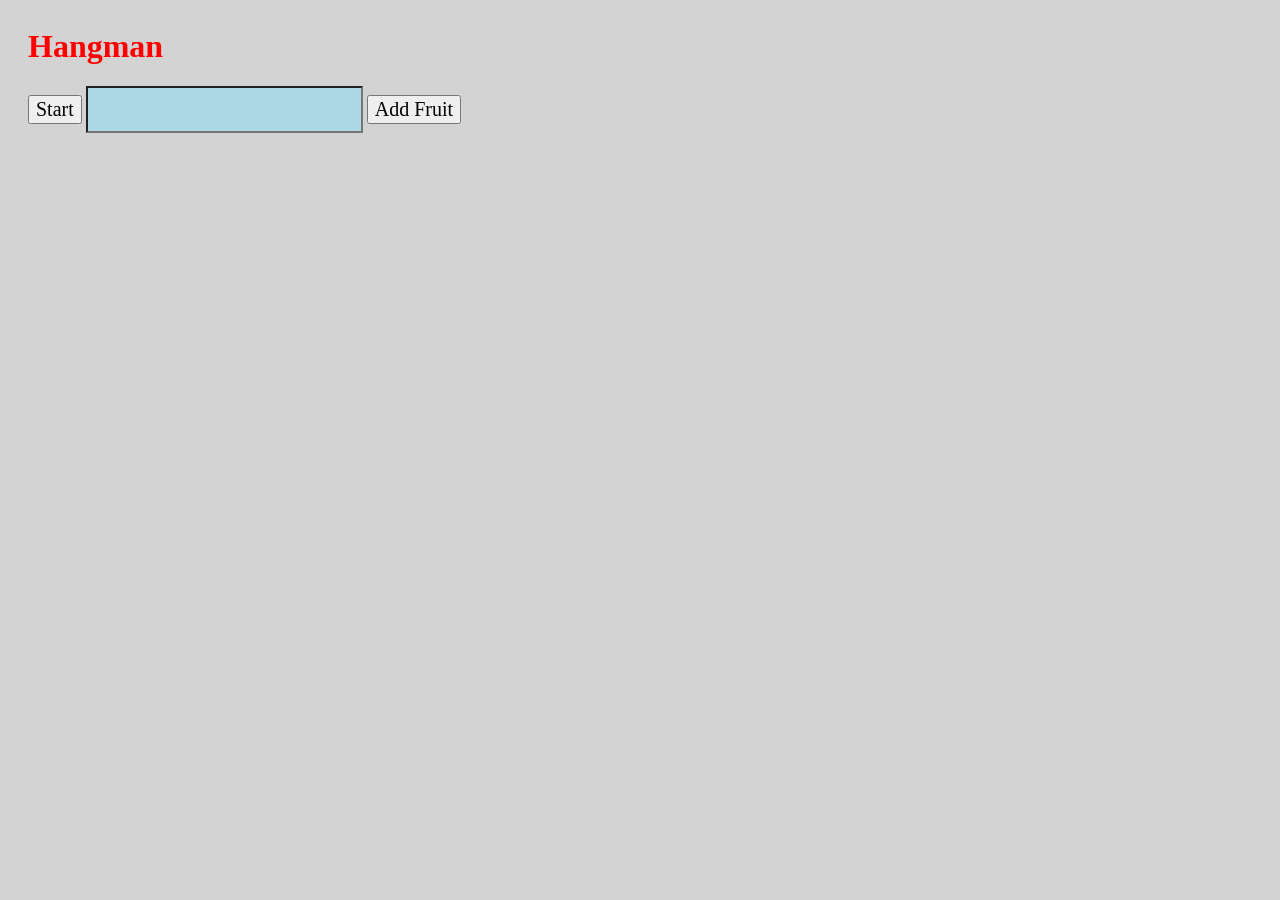
==== hangman/index.html @ 0e35138e "update" ====
<html>

<head>
	<script src="logic.js"></script>
	<link rel="stylesheet" href="style.css">
</head>

<body>
	<h1 style="color:red">Hangman</h1>
	<button id="bt_start" onclick="list_my_fruit()">Start</button>
	<input id="new_fruit_input" />
	<button onclick="add_fruit()">Add Fruit</button>
</body>

</html>
---- hangman/style.css ----
h1 {
			color: blue;
		}

		h1:hover {
			color: red;
		}

		img {
			width: 200px;
			border-radius: 10%;
			border: 10px solid hotpink;
		}

		img:hover {
			filter: sepia(50%);
		}

		body {
			font-family: cursive;
			padding: 20px;
			background-color: lightgray;
		}

		button {
			font-family: cursive;
			font-size: 20px;
		}

		input {
			padding: 10px;
			font-size: 20px;
			background-color: lightblue;
			color: green
		}

		#ttt_buttons button {
			width: 100px;
			height: 100px;
			margin: 10px;
			padding: 5px;
			border: 5px solid green;
			border-radius: 10px;
		}
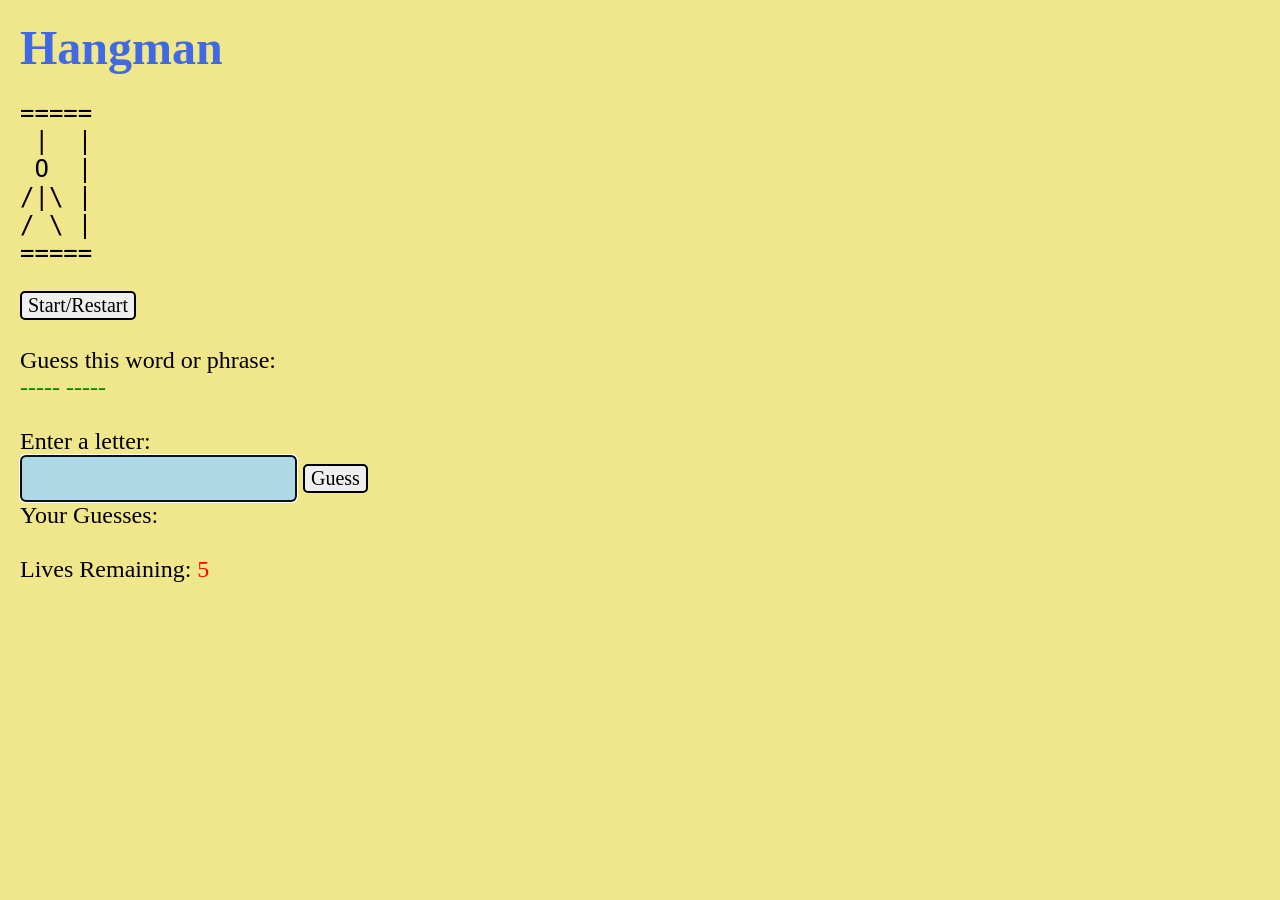
==== commit a5f35abd: "hangman" ====
--- a/hangman/index.html
+++ b/hangman/index.html
@@ -6,10 +6,34 @@
 </head>
 
 <body>
-	<h1 style="color:red">Hangman</h1>
-	<button id="bt_start" onclick="list_my_fruit()">Start</button>
-	<input id="new_fruit_input" />
-	<button onclick="add_fruit()">Add Fruit</button>
+	<div>
+		<h1 style="color:royalblue; margin: 0;">Hangman</h1>
+		<pre>=====
+ |  |
+ O  |
+/|\ |
+/ \ |
+=====</pre>
+		<button id="bt_start" onclick="start()">Start/Restart</button>
+	</div>
+
+	<br />
+	<div>
+		<label>Guess this word or phrase:</label>
+		<label id="word" style="color: green;">--A--B ---</label>
+	</div>
+
+
+	<br />
+	<label>Enter a letter:</label>
+	<input id="guess" onkeypress="if(event.key === 'Enter') make_guess()" />
+	<button onclick="make_guess()">Guess</button>
+	<br />
+	<label>Your Guesses: <span id="guesses" style="color: blue;">A, B, C</span></label>
+	<br />
+	<label>Lives Remaining: <span style="color:red" id="lives">5</span></label>
+	<br>
+	<label style="color:magenta" id="game_over">You Win!</label>
 </body>
 
 </html>
--- a/hangman/style.css
+++ b/hangman/style.css
@@ -1,45 +1,46 @@
+h1 {
+	color: blue;
+}
 
-		h1 {
-			color: blue;
-		}
+h1:hover {
+	color: red;
+}
 
-		h1:hover {
-			color: red;
-		}
+img {
+	width: 200px;
+	border-radius: 10%;
+	border: 10px solid hotpink;
+}
 
-		img {
-			width: 200px;
-			border-radius: 10%;
-			border: 10px solid hotpink;
-		}
+img:hover {
+	filter: sepia(50%);
+}
 
-		img:hover {
-			filter: sepia(50%);
-		}
+body {
+	margin: 0;
+	font-family: cursive;
+	font-size: 24px;
+	padding: 20px;
+	background-color: khaki;
+}
 
-		body {
-			font-family: cursive;
-			padding: 20px;
-			background-color: lightgray;
-		}
+label {
+	display: block;
+}
 
-		button {
-			font-family: cursive;
-			font-size: 20px;
-		}
+button {
+	font-family: cursive;
+	font-size: 20px;
+	border: 2px solid black;
+	border-radius: 5px;
+	cursor: pointer;
+}
 
-		input {
-			padding: 10px;
-			font-size: 20px;
-			background-color: lightblue;
-			color: green
-		}
-
-		#ttt_buttons button {
-			width: 100px;
-			height: 100px;
-			margin: 10px;
-			padding: 5px;
-			border: 5px solid green;
-			border-radius: 10px;
-		}
+input {
+	padding: 10px;
+	font-size: 20px;
+	background-color: lightblue;
+	border: 2px solid black;
+	border-radius: 5px;
+	color: green;
+}
